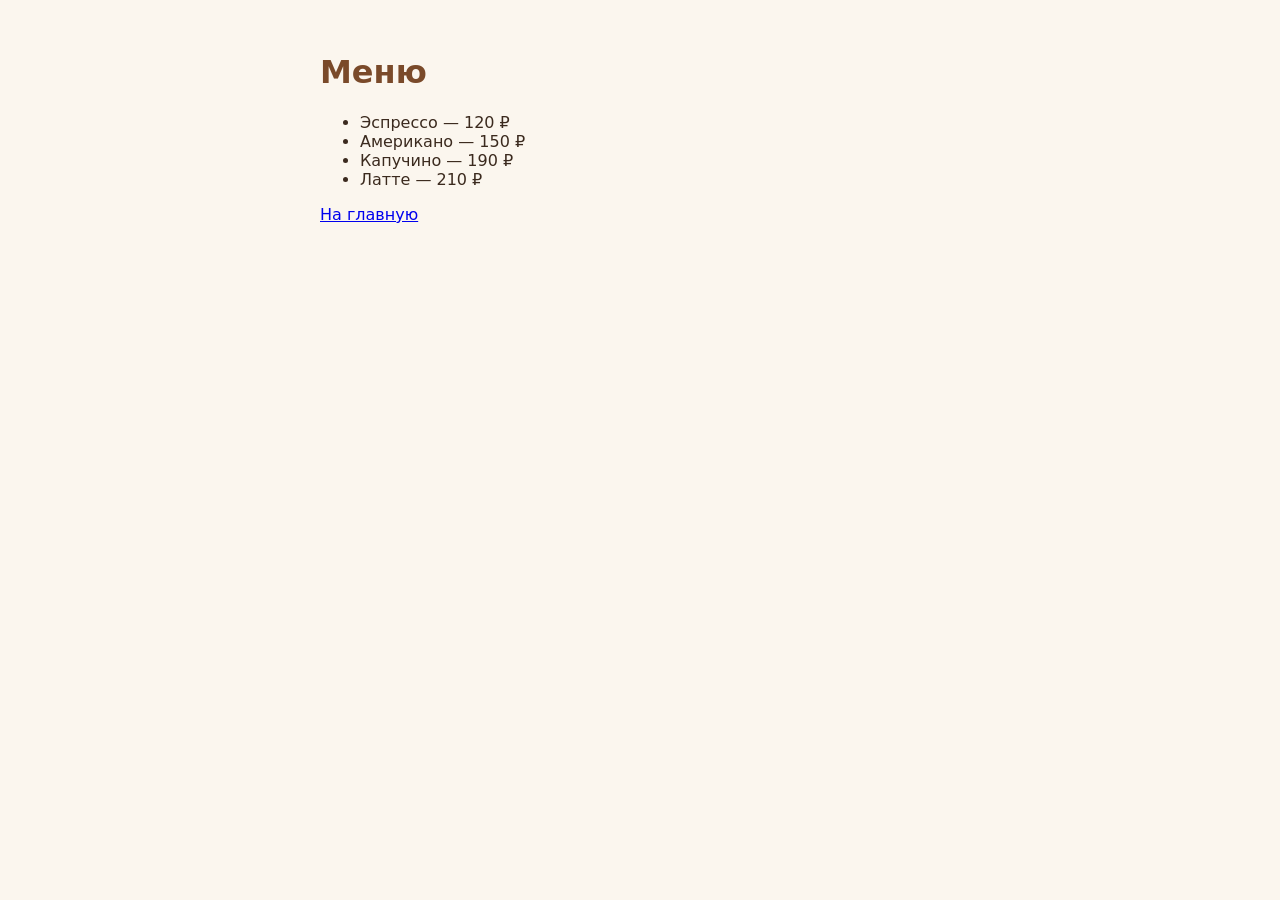
==== menu.html @ 07b88ef8 "Добавил страницу меню  Отдельная страница menu.html со списком напитков и ценами, на главной появили" ====
<!doctype html>
<html lang="ru">
<head>
  <meta charset="utf-8">
  <title>Меню · Кофейня «Зерно»</title>
  <link rel="stylesheet" href="styles.css">
</head>
<body>
  <h1>Меню</h1>
  <ul>
    <li>Эспрессо — 120 ₽</li>
    <li>Американо — 150 ₽</li>
    <li>Капучино — 190 ₽</li>
    <li>Латте — 210 ₽</li>
  </ul>
  <p><a href="index.html">На главную</a></p>
</body>
</html>
---- styles.css ----
body {
  margin: 0 auto;
  max-width: 640px;
  padding: 32px;
  font-family: system-ui, sans-serif;
  background: #FBF6EE;
  color: #3B2A1E;
}
h1 {
  color: #7A4A2A;
}
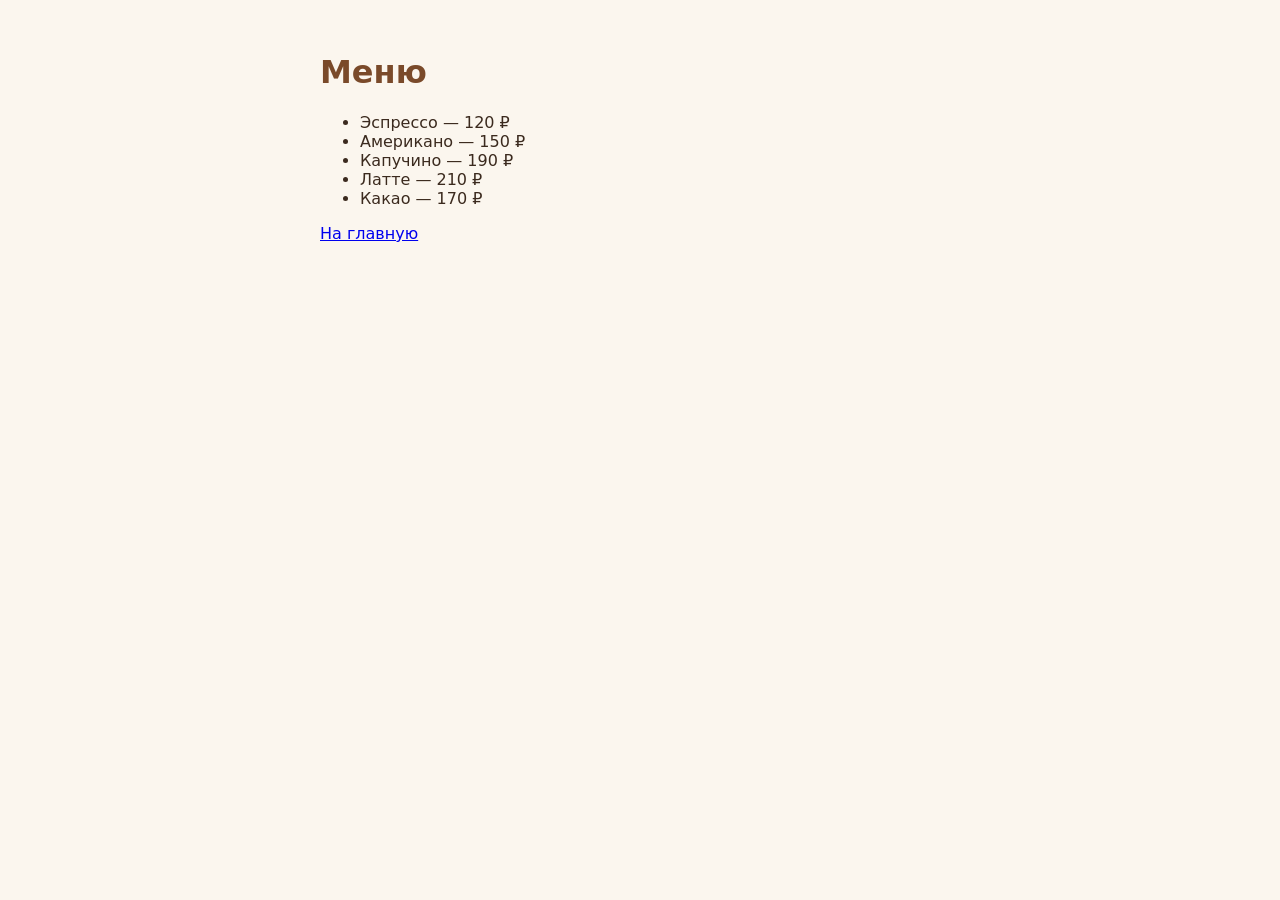
==== commit d4512568: "Добавил какао в меню" ====
--- a/menu.html
+++ b/menu.html
@@ -12,6 +12,7 @@
     <li>Американо — 150 ₽</li>
     <li>Капучино — 190 ₽</li>
     <li>Латте — 210 ₽</li>
+    <li>Какао — 170 ₽</li>
   </ul>
   <p><a href="index.html">На главную</a></p>
 </body>
